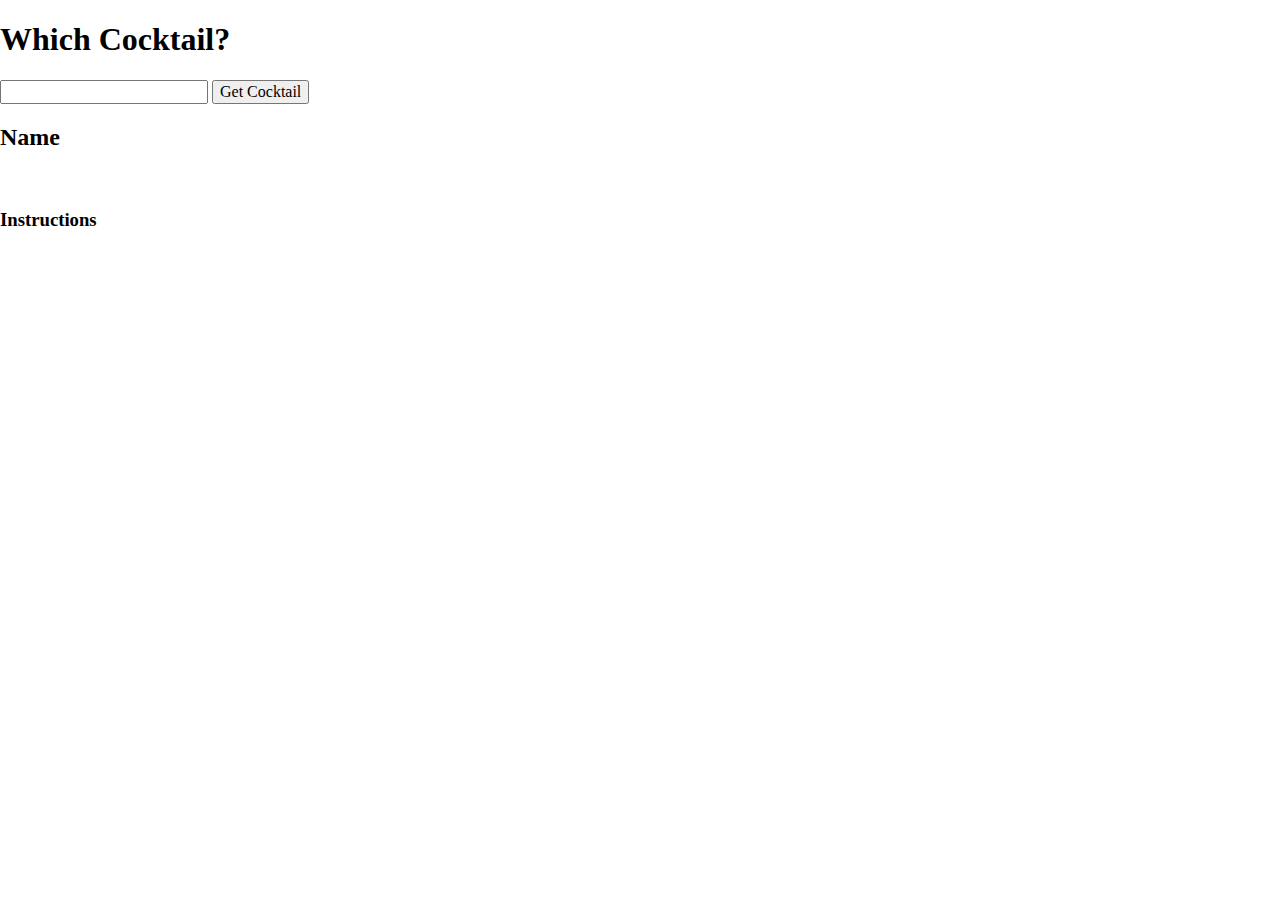
==== template/index.html @ 165d39dd "The creating of my pefect coctail making machine" ====
<!DOCTYPE html>
<html lang="en">
	<head>
    	<meta charset="utf-8">
    	<meta name="description" content="This is where your description goes">
    	<meta name="keywords" content="one, two, three">

		<title>Title in the tab</title>

		<!-- external CSS link -->
		<link rel="stylesheet" href="css/normalize.css">
		<link rel="stylesheet" href="css/style.css">
	</head>
	<body>
		<h1>Which Cocktail?</h1>
		<input type="text" name="" value="">
		<button type="button" name="button">Get Cocktail</button>

		<h2>Name</h2>
		<h3 id="errorText"></h3>
		<img src="" alt="">
		<h3>Instructions</h3>
		

		<script type="text/javascript" src="js/main.js"></script>
	</body>
</html>
---- template/css/style.css ----
/******************************************
/* CSS
/*******************************************/

/* Box Model Hack */
*{
  box-sizing: border-box;
}

/******************************************
/* LAYOUT
/*******************************************/



/******************************************
/* ADDITIONAL STYLES
/*******************************************/
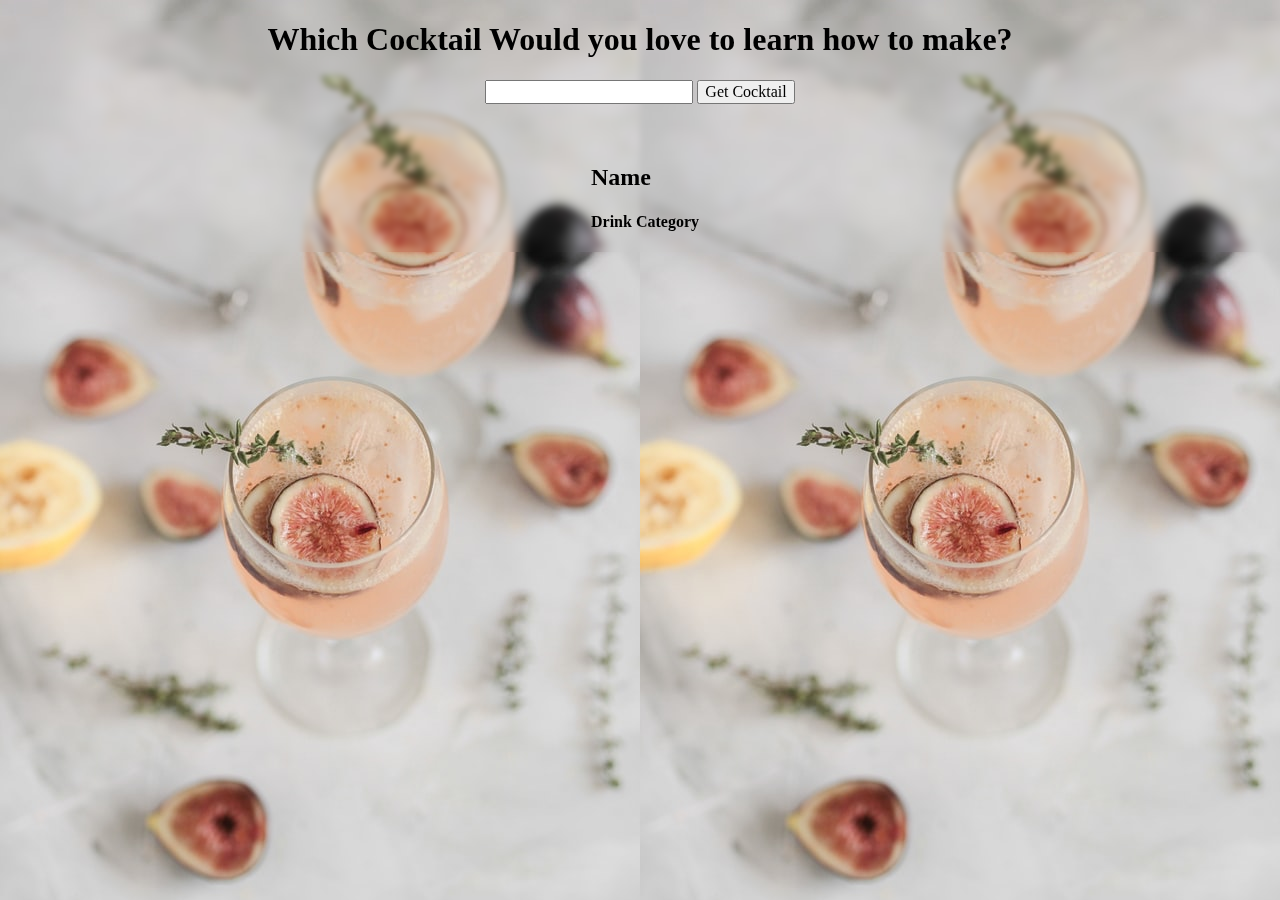
==== commit d370f4f5: "adding more background and arrangement to my work" ====
--- a/template/index.html
+++ b/template/index.html
@@ -12,14 +12,23 @@
 		<link rel="stylesheet" href="css/style.css">
 	</head>
 	<body>
-		<h1>Which Cocktail?</h1>
-		<input type="text" name="" value="">
-		<button type="button" name="button">Get Cocktail</button>
+		<div class="formPage">
+			<h1>Which Cocktail Would you love to learn how to make?</h1>
+			<input type="text" name="" value="">
+			<button type="button" name="button">Get Cocktail</button>
+		</div>
+		<div id="mainPage">
+			<section class="firstInner">
+				<img src="" alt="">
+			</section>
+			<section class="SecondInner">
+				<h2>Name</h2>
+				<h4 class="drinkCategory">Drink Category</h4>
+				<h3 id="errorText"></h3>
+			</section>
+		</div>
 
-		<h2>Name</h2>
-		<h3 id="errorText"></h3>
-		<img src="" alt="">
-		<h3>Instructions</h3>
+
 		
 
 		<script type="text/javascript" src="js/main.js"></script>
--- a/template/css/style.css
+++ b/template/css/style.css
@@ -7,11 +7,58 @@
   box-sizing: border-box;
 }
 
+
+/********************************/
+/* Clear fix hack */
+.clearfix:after {
+  content: ".";
+  display: block;
+  clear: both;
+  visibility: hidden;
+  line-height: 0;
+  height: 0;
+}
+
+.clear {
+clear: both;
+}
+
 /******************************************
 /* LAYOUT
 /*******************************************/
 
 
+body{
+  background: url(../img/alexandra-golovac-kP8QyKwd1r0-unsplash.jpg);
+  -webkit-backdrop-filter: blur(2px);
+  backdrop-filter: blur(3px);
+}
+.firstInner{
+  margin-bottom: 20px;
+} 
+.SecondInner{
+  /* color: white; */
+}
+.formPage{
+  justify-content: center;
+  text-align: center;
+}
+
+#mainPage{
+  display: flex;
+  margin-block-start: 40px;
+  margin-inline-start: 30px;
+  margin-inline-end: 60px;
+  justify-content: center;
+}
+#mainPage section{
+  margin-inline: 10px;
+}
+img{
+  /* height: 500px; */
+  width: 500px;
+  margin: 10px;
+}
 
 /******************************************
 /* ADDITIONAL STYLES
